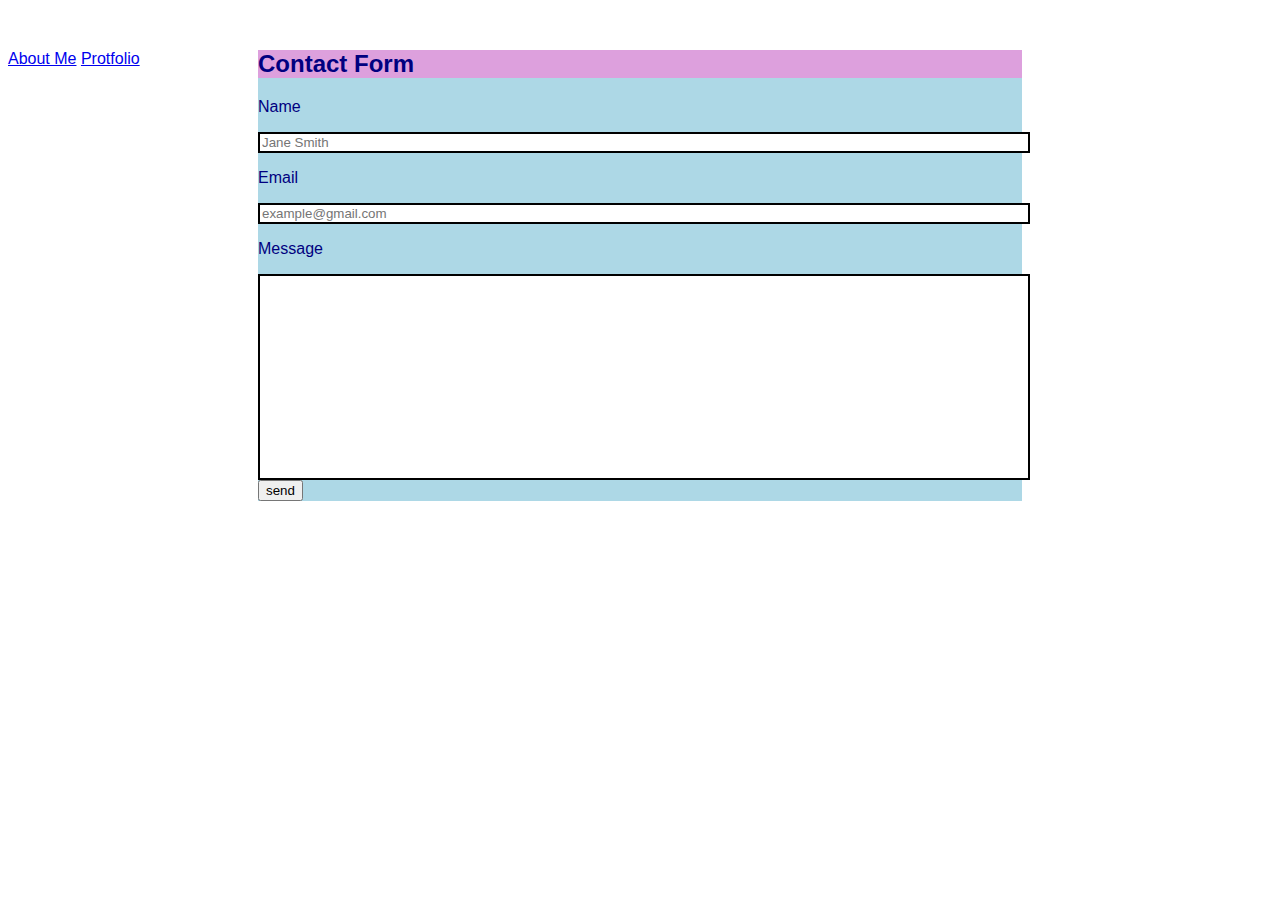
==== contact.html @ 24cd4fb2 "Initial commit" ====
<!DOCTYPE HTML>
<html>
<head>
<title>fill me out!</title>
<link rel="stylesheet" type="text/css" href="input.css">
</head>
<body>
        <header class="returnhome"> <a href="index.html">About Me</a>
            <a href="protfolio.html">Protfolio</a>
        </header>
      
            <div>
        <h2>Contact Form</h2>
   
        
        <form>
                <p class="contactName">Name</p>
            <input class="nameInput" type="text" placeholder="Jane Smith">
            </form>
            <form>
            <p class="contactEmail">Email</p>
            <input class="emailInput" type="text" placeholder="example@gmail.com">
            </form>
            <form>
            <p class="contactMessage">Message</p>
            <input class="messageInput" type="text"> 
    
    </form>
<button>send</button>

</div>


</body>
</html>
---- input.css ----
body {
	background-color: white;
font-family: Arial, Helvetica, sans-serif;
color:navy;
}

h2 {
    background-color: plum;
}

div {
    margin: 50px 250px 50px 250px;
    background-color: lightblue
    
}

.messageInput {
    border: 2px solid black;
    width: 100%;
    height: 200px;
   
} 

.emailInput {
    border: 2px solid black;
    width: 100%;  
}

.nameInput {
    border: 2px solid black;
    width: 100%;  
}

.returnhome {
    height: 100%;
    float: left;
}
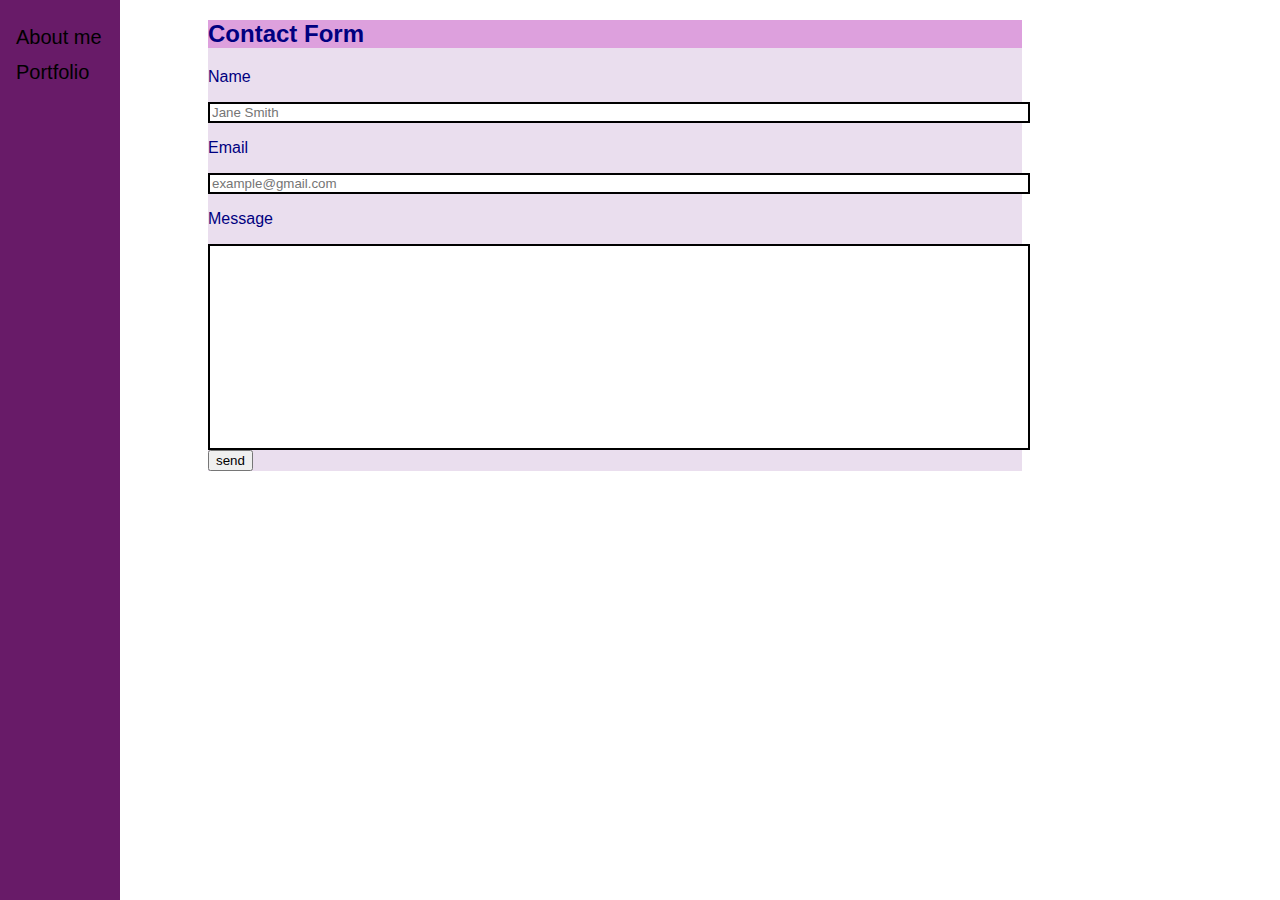
==== commit b2dde17b: "Initial commit" ====
--- a/contact.html
+++ b/contact.html
@@ -5,11 +5,17 @@
 <link rel="stylesheet" type="text/css" href="input.css">
 </head>
 <body>
-        <header class="returnhome"> <a href="index.html">About Me</a>
+        <!-- <header class="returnhome"> <a href="index.html">About Me</a>
             <a href="protfolio.html">Protfolio</a>
-        </header>
-      
-            <div>
+        </header> -->
+        <div class="sidenav">
+                <a href="index.html">About me</a>
+                <a href="portfolio.html">Portfolio</a>
+               
+                  </div>
+                  <div class="mainbody">      
+            
+<div class="newcolor">
         <h2>Contact Form</h2>
    
         
@@ -27,7 +33,7 @@
     
     </form>
 <button>send</button>
-
+</div>
 </div>
 
 
--- a/input.css
+++ b/input.css
@@ -8,11 +8,11 @@
     background-color: plum;
 }
 
-div {
+/* div {
     margin: 50px 250px 50px 250px;
     background-color: lightblue
     
-}
+} */
 
 .messageInput {
     border: 2px solid black;
@@ -34,4 +34,41 @@
 .returnhome {
     height: 100%;
     float: left;
+}
+
+
+.sidenav {
+	height: 100%; 
+    width: 120px; 
+    position: fixed; 
+    z-index: 1; 
+    top: 0; 
+    left: 0;
+    background-color: rgb(104, 27, 104); 
+    overflow-x: hidden; 
+	padding-top: 20px;
+	float: left;
+}
+
+.sidenav a {
+    padding: 6px 8px 6px 16px;
+    text-decoration: none;
+    font-size: 20px;
+    color: black;
+    display: block;
+}
+
+.sidenav a:hover {
+    color: #f1f1f1;
+}
+
+.mainbody {
+	margin: 10px 250px 20px 200px;
+
+    float: center;
+    background-color: white;
+}
+
+.newcolor{
+    background-color: rgb(234, 222, 238);
 }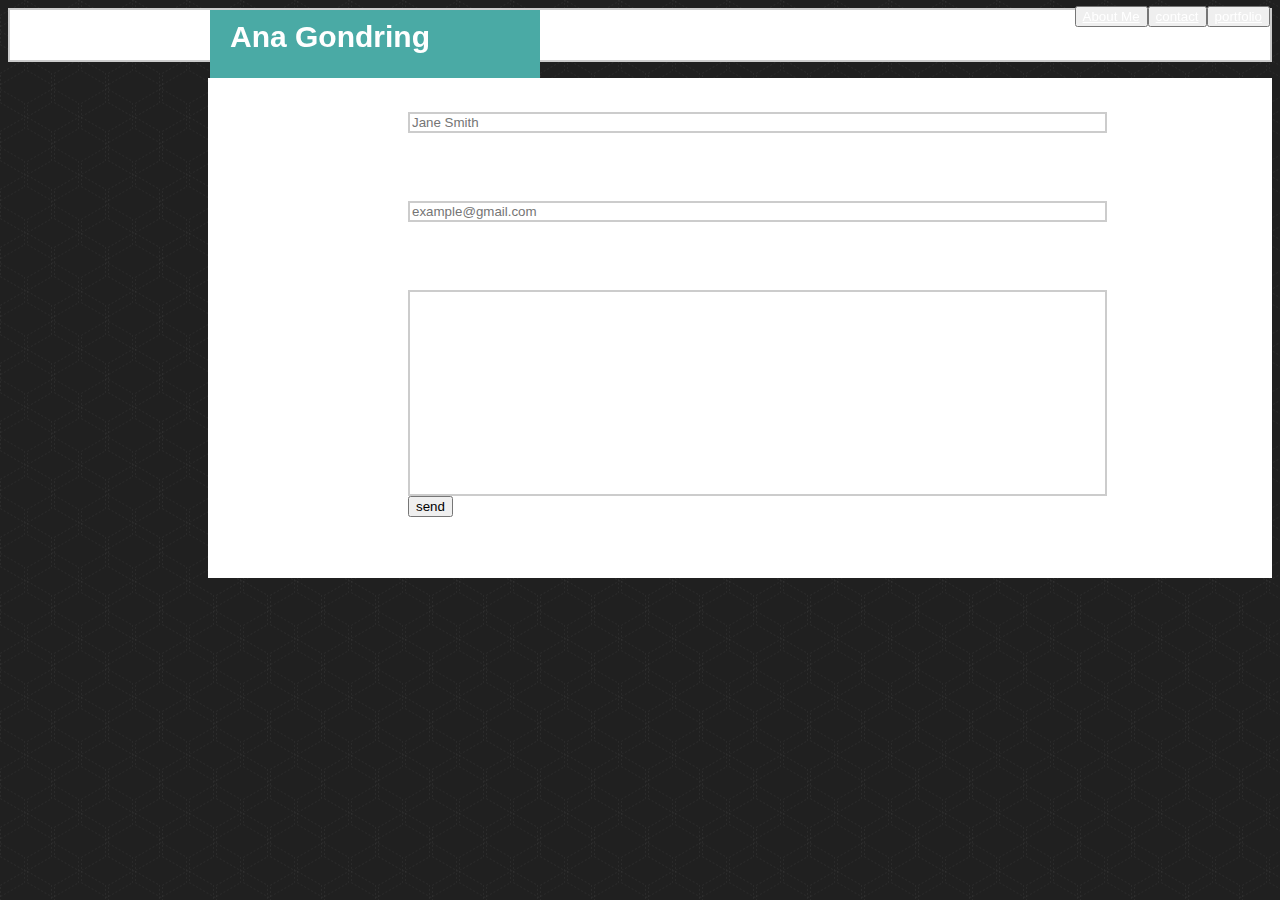
==== commit e29b1334: "Add files via upload" ====
--- a/contact.html
+++ b/contact.html
@@ -1,41 +1,40 @@
-<!DOCTYPE HTML>
-<html>
-<head>
-<title>fill me out!</title>
-<link rel="stylesheet" type="text/css" href="input.css">
-</head>
-<body>
-        <!-- <header class="returnhome"> <a href="index.html">About Me</a>
-            <a href="protfolio.html">Protfolio</a>
-        </header> -->
-        <div class="sidenav">
-                <a href="index.html">About me</a>
-                <a href="portfolio.html">Portfolio</a>
-               
-                  </div>
-                  <div class="mainbody">      
-            
-<div class="newcolor">
-        <h2>Contact Form</h2>
-   
-        
-        <form>
-                <p class="contactName">Name</p>
-            <input class="nameInput" type="text" placeholder="Jane Smith">
-            </form>
-            <form>
-            <p class="contactEmail">Email</p>
-            <input class="emailInput" type="text" placeholder="example@gmail.com">
-            </form>
-            <form>
-            <p class="contactMessage">Message</p>
-            <input class="messageInput" type="text"> 
-    
-    </form>
-<button>send</button>
-</div>
-</div>
-
-
-</body>
+<!DOCTYPE HTML>
+<html>
+<head>
+    <title>Anna Gondring</title>
+    <link rel="stylesheet" type="text/css" href="style.css">
+    <link rel="stylesheet" href="https://stackpath.bootstrapcdn.com/bootstrap/4.1.3/css/bootstrap.min.css" integrity="sha384-MCw98/SFnGE8fJT3GXwEOngsV7Zt27NXFoaoApmYm81iuXoPkFOJwJ8ERdknLPMO" crossorigin="anonymous">
+</head>
+<body>
+        <div class="top">
+                <div class="name">    
+                <h1 >Ana Gondring</h1>
+            </div>
+                    <nav> <button type="button" class="btn btn-outline-info"><a href="index.html">About Me</a></button><button type="button" class="btn btn-outline-info"><a href="contact.html">contact</a></button><button type="button" class="btn btn-outline-info"><a href="portfolio.html">portfolio</a></button></nav>
+               
+                </div>  
+
+   <div class="mainbodycontact">
+       <div class="form">
+        <form>
+                <p class="contactName">Name</p>
+            <input class="nameInput" type="text" placeholder="Jane Smith">
+            </form>
+            <br>
+            <form>
+            <p class="contactEmail">Email</p>
+            <input class="emailInput" type="text" placeholder="example@gmail.com">
+            </form>
+            <br>
+            <form>
+            <p class="contactMessage">Message</p>
+            <input class="messageInput" type="text"> 
+    
+    </form>
+<button id="send" type="button" class="btn btn-outline-info">send</button>
+   </div>
+</div>
+
+
+</body>
 </html>--- a/style.css
+++ b/style.css
@@ -0,0 +1,190 @@
+.top {
+    background-color: #ffffff;
+    height: 50px;
+border: solid 2px #cccccc;
+}
+h1 {
+    position: fixed;
+top: 0;
+left: 5;
+z-index: 999;
+}
+.name {
+    background-color: #4aaaa5;
+    height: 40px;
+    width: 300px; 
+    padding: 16px 10px 30px 20px;
+    margin-left: 200px;
+    font-size: 15px;
+  
+}
+
+body {
+    background-image: url("use_your_illusion.png");
+font-family: Arial, Helvetica, sans-serif;
+color: white;
+}
+
+.Myphoto {
+    padding: 7px 20px;
+    clear:both; 
+        height: 200px;
+        float: left;
+       width: 150px;
+        
+       
+}
+
+.mainbodycontact{
+    border: #cccccc;
+    height: 500px;
+    
+margin-left: 200px;
+background-color: white;
+
+} 
+
+.messageInput {
+border: solid 2px #cccccc;
+
+    width: 80%;
+    float:center;
+    height: 200px;
+   
+} 
+
+.emailInput {
+border: solid 2px #cccccc;
+width: 80%;
+float:center;
+}
+
+.nameInput {
+border: solid 2px #cccccc;
+width: 80%;
+float:center;
+}
+
+
+.mainbody {
+    border: #cccccc;
+    height: 500px;
+    width: 950px;
+margin-left: 300px;
+background-color: white;
+padding: 20px 20px 20px 20px;
+
+
+}
+
+nav{
+    float: right;
+padding: 6px 10px 20px 30px;
+position: fixed;
+top: 0;
+right: 0;
+
+color: teal;
+}
+
+.form {
+    margin-left: 200px;
+}
+
+nav a{
+color: white;    
+}
+
+nav a:hover{
+    color:black;    
+    }
+#send a{
+    color: white;    
+}
+
+#send a:hover{
+    color:black;    
+    }
+
+.cat1 {
+    padding: 16px 16px;
+    clear:both; 
+        height: 200px;
+        float: left;
+       width: 300px;
+       background-color: white;
+       border: solid 2px #cccccc;
+       margin-top: 65px;
+    }
+
+    .cat2 {
+        padding: 16px 16px;
+        clear:both; 
+            height: 200px;
+            float: right;
+           width: 300px;
+           background-color: white;
+           border: solid 2px #cccccc;
+           margin: -196px 20px 20px 20px;
+        }
+
+        .cat3 {
+            padding: 16px 16px;
+            clear:both; 
+                height: 200px;
+                float: left;
+               width: 300px;
+               background-color: white;
+               border: solid 2px #cccccc;
+               margin: 20px 20px 20px -1px;
+            }
+            
+
+            .cat4 {
+                padding: 16px 16px;
+                clear:both; 
+                    height: 200px;
+                    float: right;
+                   width: 300px;
+                   background-color: white;
+                   border: solid 2px #cccccc;
+                   margin: -225px 20px 20px -1px;
+                }
+        
+            
+                .cat5 {
+                    padding: 7px 20px;
+                    clear:both; 
+                        height: 200px;
+                        float: left;
+                       width: 300px;
+                       background-color: white;
+                       border: solid 2px #cccccc;
+                       margin: 20px 20px 20px -1px;
+                    }
+                
+
+
+.Imadethis {
+   
+    margin-left: 300px;
+    margin-right: 300px;
+}
+
+hr {
+    display: block;
+    margin-top: 0.5em;
+    margin-bottom: 0.5em;
+    margin-left: auto;
+    margin-right: auto;
+    border-style: inset;
+    border-width: 1px;
+    color: teal;
+}
+
+/* .footer {
+    background-color: teal;
+    height: 50px;
+border: solid 2px #cccccc;
+} */
+/* Teal color (used for headings and backgrounds): #4aaaa5 */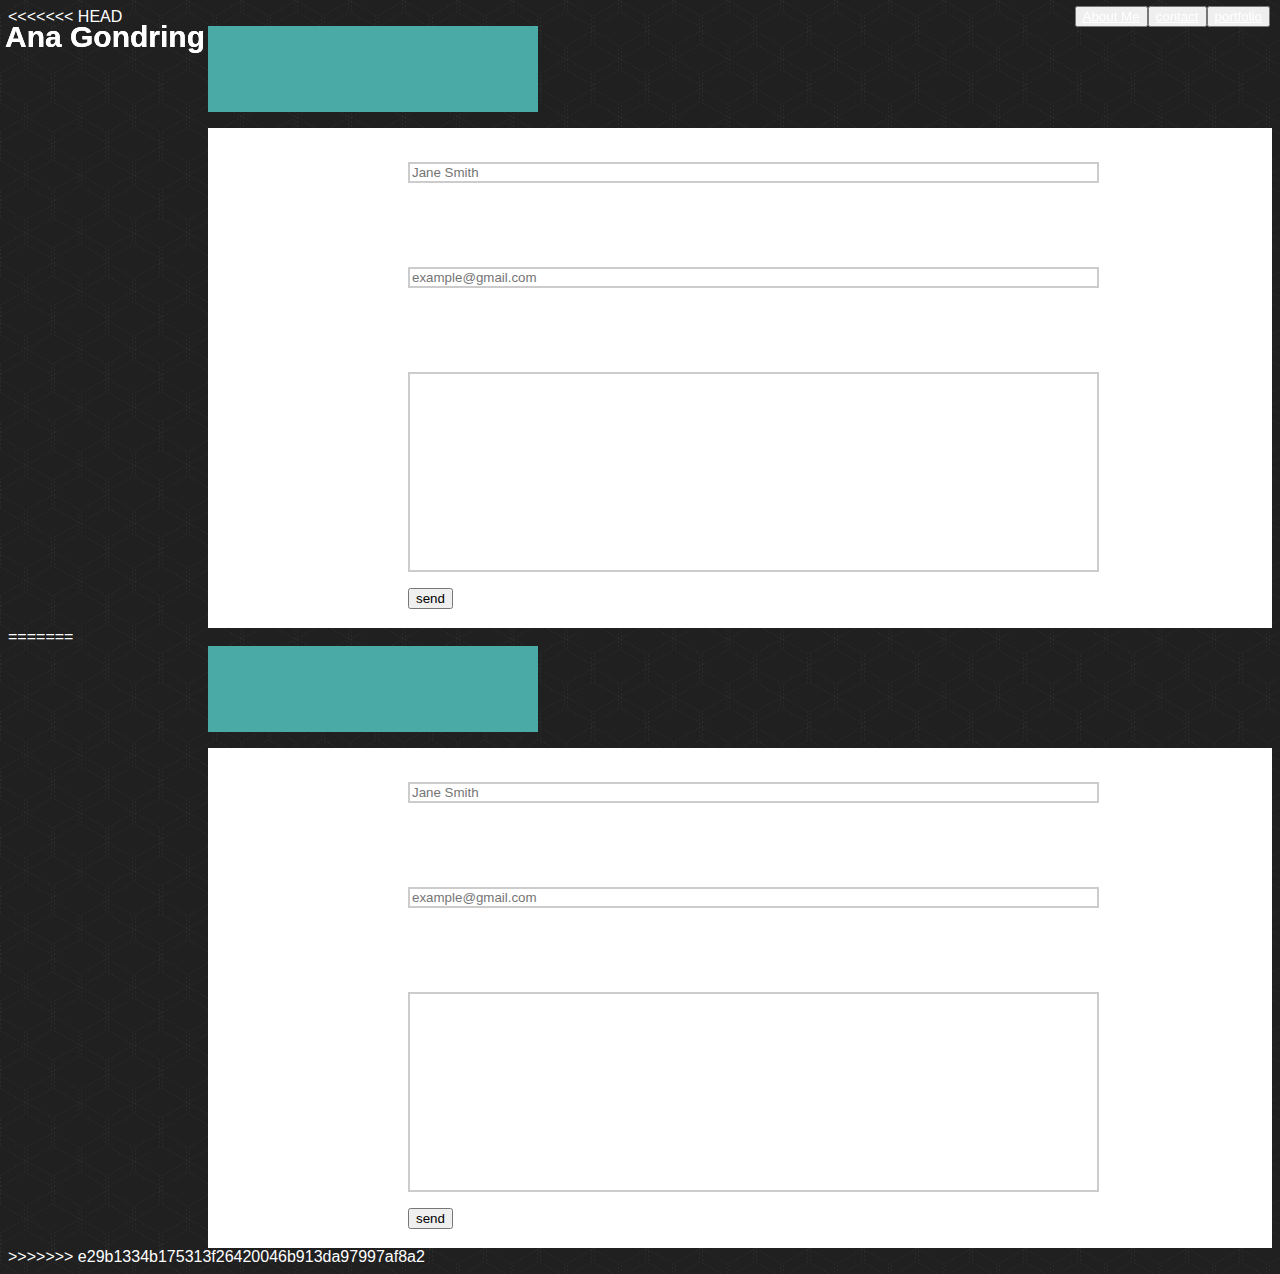
==== commit b6cf5ed7: "Initial commit" ====
--- a/contact.html
+++ b/contact.html
@@ -1,40 +1,82 @@
-<!DOCTYPE HTML>
-<html>
-<head>
-    <title>Anna Gondring</title>
-    <link rel="stylesheet" type="text/css" href="style.css">
-    <link rel="stylesheet" href="https://stackpath.bootstrapcdn.com/bootstrap/4.1.3/css/bootstrap.min.css" integrity="sha384-MCw98/SFnGE8fJT3GXwEOngsV7Zt27NXFoaoApmYm81iuXoPkFOJwJ8ERdknLPMO" crossorigin="anonymous">
-</head>
-<body>
-        <div class="top">
-                <div class="name">    
-                <h1 >Ana Gondring</h1>
-            </div>
-                    <nav> <button type="button" class="btn btn-outline-info"><a href="index.html">About Me</a></button><button type="button" class="btn btn-outline-info"><a href="contact.html">contact</a></button><button type="button" class="btn btn-outline-info"><a href="portfolio.html">portfolio</a></button></nav>
-               
-                </div>  
-
-   <div class="mainbodycontact">
-       <div class="form">
-        <form>
-                <p class="contactName">Name</p>
-            <input class="nameInput" type="text" placeholder="Jane Smith">
-            </form>
-            <br>
-            <form>
-            <p class="contactEmail">Email</p>
-            <input class="emailInput" type="text" placeholder="example@gmail.com">
-            </form>
-            <br>
-            <form>
-            <p class="contactMessage">Message</p>
-            <input class="messageInput" type="text"> 
-    
-    </form>
-<button id="send" type="button" class="btn btn-outline-info">send</button>
-   </div>
-</div>
-
-
-</body>
+<<<<<<< HEAD
+<!DOCTYPE HTML>
+<html>
+<head>
+    <title>Anna Gondring</title>
+    <link rel="stylesheet" type="text/css" href="style.css">
+    <link rel="stylesheet" href="https://stackpath.bootstrapcdn.com/bootstrap/4.1.3/css/bootstrap.min.css" integrity="sha384-MCw98/SFnGE8fJT3GXwEOngsV7Zt27NXFoaoApmYm81iuXoPkFOJwJ8ERdknLPMO" crossorigin="anonymous">
+</head>
+<body>
+        <div class="top">
+                <div class="name">    
+                <h1 >Ana Gondring</h1>
+            </div>
+                    <nav> <button type="button" class="btn btn-outline-info"><a href="index.html">About Me</a></button><button type="button" class="btn btn-outline-info"><a href="contact.html">contact</a></button><button type="button" class="btn btn-outline-info"><a href="portfolio.html">portfolio</a></button></nav>
+               
+                </div>  
+
+   <div class="mainbodycontact">
+       <div class="form">
+        <form>
+                <p class="contactName">Name</p>
+            <input class="nameInput" type="text" placeholder="Jane Smith">
+            </form>
+            <br>
+            <form>
+            <p class="contactEmail">Email</p>
+            <input class="emailInput" type="text" placeholder="example@gmail.com">
+            </form>
+            <br>
+            <form>
+            <p class="contactMessage">Message</p>
+            <input class="messageInput" type="text"> 
+    
+    </form>
+<button id="send" type="button" class="btn btn-outline-info">send</button>
+   </div>
+</div>
+
+
+</body>
+=======
+<!DOCTYPE HTML>
+<html>
+<head>
+    <title>Anna Gondring</title>
+    <link rel="stylesheet" type="text/css" href="style.css">
+    <link rel="stylesheet" href="https://stackpath.bootstrapcdn.com/bootstrap/4.1.3/css/bootstrap.min.css" integrity="sha384-MCw98/SFnGE8fJT3GXwEOngsV7Zt27NXFoaoApmYm81iuXoPkFOJwJ8ERdknLPMO" crossorigin="anonymous">
+</head>
+<body>
+        <div class="top">
+                <div class="name">    
+                <h1 >Ana Gondring</h1>
+            </div>
+                    <nav> <button type="button" class="btn btn-outline-info"><a href="index.html">About Me</a></button><button type="button" class="btn btn-outline-info"><a href="contact.html">contact</a></button><button type="button" class="btn btn-outline-info"><a href="portfolio.html">portfolio</a></button></nav>
+               
+                </div>  
+
+   <div class="mainbodycontact">
+       <div class="form">
+        <form>
+                <p class="contactName">Name</p>
+            <input class="nameInput" type="text" placeholder="Jane Smith">
+            </form>
+            <br>
+            <form>
+            <p class="contactEmail">Email</p>
+            <input class="emailInput" type="text" placeholder="example@gmail.com">
+            </form>
+            <br>
+            <form>
+            <p class="contactMessage">Message</p>
+            <input class="messageInput" type="text"> 
+    
+    </form>
+<button id="send" type="button" class="btn btn-outline-info">send</button>
+   </div>
+</div>
+
+
+</body>
+>>>>>>> e29b1334b175313f26420046b913da97997af8a2
 </html>--- a/style.css
+++ b/style.css
@@ -1,190 +1,382 @@
-.top {
-    background-color: #ffffff;
-    height: 50px;
-border: solid 2px #cccccc;
-}
-h1 {
-    position: fixed;
-top: 0;
-left: 5;
-z-index: 999;
-}
-.name {
-    background-color: #4aaaa5;
-    height: 40px;
-    width: 300px; 
-    padding: 16px 10px 30px 20px;
-    margin-left: 200px;
-    font-size: 15px;
-  
-}
-
-body {
-    background-image: url("use_your_illusion.png");
-font-family: Arial, Helvetica, sans-serif;
-color: white;
-}
-
-.Myphoto {
-    padding: 7px 20px;
-    clear:both; 
-        height: 200px;
-        float: left;
-       width: 150px;
-        
-       
-}
-
-.mainbodycontact{
-    border: #cccccc;
-    height: 500px;
-    
-margin-left: 200px;
-background-color: white;
-
-} 
-
-.messageInput {
-border: solid 2px #cccccc;
-
-    width: 80%;
-    float:center;
-    height: 200px;
-   
-} 
-
-.emailInput {
-border: solid 2px #cccccc;
-width: 80%;
-float:center;
-}
-
-.nameInput {
-border: solid 2px #cccccc;
-width: 80%;
-float:center;
-}
-
-
-.mainbody {
-    border: #cccccc;
-    height: 500px;
-    width: 950px;
-margin-left: 300px;
-background-color: white;
-padding: 20px 20px 20px 20px;
-
-
-}
-
-nav{
-    float: right;
-padding: 6px 10px 20px 30px;
-position: fixed;
-top: 0;
-right: 0;
-
-color: teal;
-}
-
-.form {
-    margin-left: 200px;
-}
-
-nav a{
-color: white;    
-}
-
-nav a:hover{
-    color:black;    
-    }
-#send a{
-    color: white;    
-}
-
-#send a:hover{
-    color:black;    
-    }
-
-.cat1 {
-    padding: 16px 16px;
-    clear:both; 
-        height: 200px;
-        float: left;
-       width: 300px;
-       background-color: white;
-       border: solid 2px #cccccc;
-       margin-top: 65px;
-    }
-
-    .cat2 {
-        padding: 16px 16px;
-        clear:both; 
-            height: 200px;
-            float: right;
-           width: 300px;
-           background-color: white;
-           border: solid 2px #cccccc;
-           margin: -196px 20px 20px 20px;
-        }
-
-        .cat3 {
-            padding: 16px 16px;
-            clear:both; 
-                height: 200px;
-                float: left;
-               width: 300px;
-               background-color: white;
-               border: solid 2px #cccccc;
-               margin: 20px 20px 20px -1px;
-            }
-            
-
-            .cat4 {
-                padding: 16px 16px;
-                clear:both; 
-                    height: 200px;
-                    float: right;
-                   width: 300px;
-                   background-color: white;
-                   border: solid 2px #cccccc;
-                   margin: -225px 20px 20px -1px;
-                }
-        
-            
-                .cat5 {
-                    padding: 7px 20px;
-                    clear:both; 
-                        height: 200px;
-                        float: left;
-                       width: 300px;
-                       background-color: white;
-                       border: solid 2px #cccccc;
-                       margin: 20px 20px 20px -1px;
-                    }
-                
-
-
-.Imadethis {
-   
-    margin-left: 300px;
-    margin-right: 300px;
-}
-
-hr {
-    display: block;
-    margin-top: 0.5em;
-    margin-bottom: 0.5em;
-    margin-left: auto;
-    margin-right: auto;
-    border-style: inset;
-    border-width: 1px;
-    color: teal;
-}
-
-/* .footer {
-    background-color: teal;
-    height: 50px;
-border: solid 2px #cccccc;
-} */
+<<<<<<< HEAD
+.top {
+    background-color: #ffffff;
+    height: 50px;
+border: solid 2px #cccccc;
+}
+h1 {
+    position: fixed;
+top: 0;
+left: 5;
+z-index: 999;
+}
+.name {
+    background-color: #4aaaa5;
+    height: 40px;
+    width: 300px; 
+    padding: 16px 10px 30px 20px;
+    margin-left: 200px;
+    font-size: 15px;
+  
+}
+
+body {
+    background-image: url("use_your_illusion.png");
+font-family: Arial, Helvetica, sans-serif;
+color: white;
+}
+
+.Myphoto {
+    padding: 7px 20px;
+    clear:both; 
+        height: 200px;
+        float: left;
+       width: 150px;
+        
+       
+}
+
+.mainbodycontact{
+    border: #cccccc;
+    height: 500px;
+    
+margin-left: 200px;
+background-color: white;
+
+} 
+
+.messageInput {
+border: solid 2px #cccccc;
+
+    width: 80%;
+    float:center;
+    height: 200px;
+   
+} 
+
+.emailInput {
+border: solid 2px #cccccc;
+width: 80%;
+float:center;
+}
+
+.nameInput {
+border: solid 2px #cccccc;
+width: 80%;
+float:center;
+}
+
+
+.mainbody {
+    border: #cccccc;
+    height: 500px;
+    width: 950px;
+margin-left: 300px;
+background-color: white;
+padding: 20px 20px 20px 20px;
+
+
+}
+
+nav{
+    float: right;
+padding: 6px 10px 20px 30px;
+position: fixed;
+top: 0;
+right: 0;
+
+color: teal;
+}
+
+.form {
+    margin-left: 200px;
+}
+
+nav a{
+color: white;    
+}
+
+nav a:hover{
+    color:black;    
+    }
+#send a{
+    color: white;    
+}
+
+#send a:hover{
+    color:black;    
+    }
+
+.cat1 {
+    padding: 16px 16px;
+    clear:both; 
+        height: 200px;
+        float: left;
+       width: 300px;
+       background-color: white;
+       border: solid 2px #cccccc;
+       margin-top: 65px;
+    }
+
+    .cat2 {
+        padding: 16px 16px;
+        clear:both; 
+            height: 200px;
+            float: right;
+           width: 300px;
+           background-color: white;
+           border: solid 2px #cccccc;
+           margin: -196px 20px 20px 20px;
+        }
+
+        .cat3 {
+            padding: 16px 16px;
+            clear:both; 
+                height: 200px;
+                float: left;
+               width: 300px;
+               background-color: white;
+               border: solid 2px #cccccc;
+               margin: 20px 20px 20px -1px;
+            }
+            
+
+            .cat4 {
+                padding: 16px 16px;
+                clear:both; 
+                    height: 200px;
+                    float: right;
+                   width: 300px;
+                   background-color: white;
+                   border: solid 2px #cccccc;
+                   margin: -225px 20px 20px -1px;
+                }
+        
+            
+                .cat5 {
+                    padding: 7px 20px;
+                    clear:both; 
+                        height: 200px;
+                        float: left;
+                       width: 300px;
+                       background-color: white;
+                       border: solid 2px #cccccc;
+                       margin: 20px 20px 20px -1px;
+                    }
+                
+
+
+.Imadethis {
+   
+    margin-left: 300px;
+    margin-right: 300px;
+}
+
+hr {
+    display: block;
+    margin-top: 0.5em;
+    margin-bottom: 0.5em;
+    margin-left: auto;
+    margin-right: auto;
+    border-style: inset;
+    border-width: 1px;
+    color: teal;
+}
+
+/* .footer {
+    background-color: teal;
+    height: 50px;
+border: solid 2px #cccccc;
+} */
+=======
+.top {
+    background-color: #ffffff;
+    height: 50px;
+border: solid 2px #cccccc;
+}
+h1 {
+    position: fixed;
+top: 0;
+left: 5;
+z-index: 999;
+}
+.name {
+    background-color: #4aaaa5;
+    height: 40px;
+    width: 300px; 
+    padding: 16px 10px 30px 20px;
+    margin-left: 200px;
+    font-size: 15px;
+  
+}
+
+body {
+    background-image: url("use_your_illusion.png");
+font-family: Arial, Helvetica, sans-serif;
+color: white;
+}
+
+.Myphoto {
+    padding: 7px 20px;
+    clear:both; 
+        height: 200px;
+        float: left;
+       width: 150px;
+        
+       
+}
+
+.mainbodycontact{
+    border: #cccccc;
+    height: 500px;
+    
+margin-left: 200px;
+background-color: white;
+
+} 
+
+.messageInput {
+border: solid 2px #cccccc;
+
+    width: 80%;
+    float:center;
+    height: 200px;
+   
+} 
+
+.emailInput {
+border: solid 2px #cccccc;
+width: 80%;
+float:center;
+}
+
+.nameInput {
+border: solid 2px #cccccc;
+width: 80%;
+float:center;
+}
+
+
+.mainbody {
+    border: #cccccc;
+    height: 500px;
+    width: 950px;
+margin-left: 300px;
+background-color: white;
+padding: 20px 20px 20px 20px;
+
+
+}
+
+nav{
+    float: right;
+padding: 6px 10px 20px 30px;
+position: fixed;
+top: 0;
+right: 0;
+
+color: teal;
+}
+
+.form {
+    margin-left: 200px;
+}
+
+nav a{
+color: white;    
+}
+
+nav a:hover{
+    color:black;    
+    }
+#send a{
+    color: white;    
+}
+
+#send a:hover{
+    color:black;    
+    }
+
+.cat1 {
+    padding: 16px 16px;
+    clear:both; 
+        height: 200px;
+        float: left;
+       width: 300px;
+       background-color: white;
+       border: solid 2px #cccccc;
+       margin-top: 65px;
+    }
+
+    .cat2 {
+        padding: 16px 16px;
+        clear:both; 
+            height: 200px;
+            float: right;
+           width: 300px;
+           background-color: white;
+           border: solid 2px #cccccc;
+           margin: -196px 20px 20px 20px;
+        }
+
+        .cat3 {
+            padding: 16px 16px;
+            clear:both; 
+                height: 200px;
+                float: left;
+               width: 300px;
+               background-color: white;
+               border: solid 2px #cccccc;
+               margin: 20px 20px 20px -1px;
+            }
+            
+
+            .cat4 {
+                padding: 16px 16px;
+                clear:both; 
+                    height: 200px;
+                    float: right;
+                   width: 300px;
+                   background-color: white;
+                   border: solid 2px #cccccc;
+                   margin: -225px 20px 20px -1px;
+                }
+        
+            
+                .cat5 {
+                    padding: 7px 20px;
+                    clear:both; 
+                        height: 200px;
+                        float: left;
+                       width: 300px;
+                       background-color: white;
+                       border: solid 2px #cccccc;
+                       margin: 20px 20px 20px -1px;
+                    }
+                
+
+
+.Imadethis {
+   
+    margin-left: 300px;
+    margin-right: 300px;
+}
+
+hr {
+    display: block;
+    margin-top: 0.5em;
+    margin-bottom: 0.5em;
+    margin-left: auto;
+    margin-right: auto;
+    border-style: inset;
+    border-width: 1px;
+    color: teal;
+}
+
+/* .footer {
+    background-color: teal;
+    height: 50px;
+border: solid 2px #cccccc;
+} */
+>>>>>>> e29b1334b175313f26420046b913da97997af8a2
 /* Teal color (used for headings and backgrounds): #4aaaa5 */--- a/style.css
+++ b/style.css
@@ -1,190 +1,382 @@
-.top {
-    background-color: #ffffff;
-    height: 50px;
-border: solid 2px #cccccc;
-}
-h1 {
-    position: fixed;
-top: 0;
-left: 5;
-z-index: 999;
-}
-.name {
-    background-color: #4aaaa5;
-    height: 40px;
-    width: 300px; 
-    padding: 16px 10px 30px 20px;
-    margin-left: 200px;
-    font-size: 15px;
-  
-}
-
-body {
-    background-image: url("use_your_illusion.png");
-font-family: Arial, Helvetica, sans-serif;
-color: white;
-}
-
-.Myphoto {
-    padding: 7px 20px;
-    clear:both; 
-        height: 200px;
-        float: left;
-       width: 150px;
-        
-       
-}
-
-.mainbodycontact{
-    border: #cccccc;
-    height: 500px;
-    
-margin-left: 200px;
-background-color: white;
-
-} 
-
-.messageInput {
-border: solid 2px #cccccc;
-
-    width: 80%;
-    float:center;
-    height: 200px;
-   
-} 
-
-.emailInput {
-border: solid 2px #cccccc;
-width: 80%;
-float:center;
-}
-
-.nameInput {
-border: solid 2px #cccccc;
-width: 80%;
-float:center;
-}
-
-
-.mainbody {
-    border: #cccccc;
-    height: 500px;
-    width: 950px;
-margin-left: 300px;
-background-color: white;
-padding: 20px 20px 20px 20px;
-
-
-}
-
-nav{
-    float: right;
-padding: 6px 10px 20px 30px;
-position: fixed;
-top: 0;
-right: 0;
-
-color: teal;
-}
-
-.form {
-    margin-left: 200px;
-}
-
-nav a{
-color: white;    
-}
-
-nav a:hover{
-    color:black;    
-    }
-#send a{
-    color: white;    
-}
-
-#send a:hover{
-    color:black;    
-    }
-
-.cat1 {
-    padding: 16px 16px;
-    clear:both; 
-        height: 200px;
-        float: left;
-       width: 300px;
-       background-color: white;
-       border: solid 2px #cccccc;
-       margin-top: 65px;
-    }
-
-    .cat2 {
-        padding: 16px 16px;
-        clear:both; 
-            height: 200px;
-            float: right;
-           width: 300px;
-           background-color: white;
-           border: solid 2px #cccccc;
-           margin: -196px 20px 20px 20px;
-        }
-
-        .cat3 {
-            padding: 16px 16px;
-            clear:both; 
-                height: 200px;
-                float: left;
-               width: 300px;
-               background-color: white;
-               border: solid 2px #cccccc;
-               margin: 20px 20px 20px -1px;
-            }
-            
-
-            .cat4 {
-                padding: 16px 16px;
-                clear:both; 
-                    height: 200px;
-                    float: right;
-                   width: 300px;
-                   background-color: white;
-                   border: solid 2px #cccccc;
-                   margin: -225px 20px 20px -1px;
-                }
-        
-            
-                .cat5 {
-                    padding: 7px 20px;
-                    clear:both; 
-                        height: 200px;
-                        float: left;
-                       width: 300px;
-                       background-color: white;
-                       border: solid 2px #cccccc;
-                       margin: 20px 20px 20px -1px;
-                    }
-                
-
-
-.Imadethis {
-   
-    margin-left: 300px;
-    margin-right: 300px;
-}
-
-hr {
-    display: block;
-    margin-top: 0.5em;
-    margin-bottom: 0.5em;
-    margin-left: auto;
-    margin-right: auto;
-    border-style: inset;
-    border-width: 1px;
-    color: teal;
-}
-
-/* .footer {
-    background-color: teal;
-    height: 50px;
-border: solid 2px #cccccc;
-} */
+<<<<<<< HEAD
+.top {
+    background-color: #ffffff;
+    height: 50px;
+border: solid 2px #cccccc;
+}
+h1 {
+    position: fixed;
+top: 0;
+left: 5;
+z-index: 999;
+}
+.name {
+    background-color: #4aaaa5;
+    height: 40px;
+    width: 300px; 
+    padding: 16px 10px 30px 20px;
+    margin-left: 200px;
+    font-size: 15px;
+  
+}
+
+body {
+    background-image: url("use_your_illusion.png");
+font-family: Arial, Helvetica, sans-serif;
+color: white;
+}
+
+.Myphoto {
+    padding: 7px 20px;
+    clear:both; 
+        height: 200px;
+        float: left;
+       width: 150px;
+        
+       
+}
+
+.mainbodycontact{
+    border: #cccccc;
+    height: 500px;
+    
+margin-left: 200px;
+background-color: white;
+
+} 
+
+.messageInput {
+border: solid 2px #cccccc;
+
+    width: 80%;
+    float:center;
+    height: 200px;
+   
+} 
+
+.emailInput {
+border: solid 2px #cccccc;
+width: 80%;
+float:center;
+}
+
+.nameInput {
+border: solid 2px #cccccc;
+width: 80%;
+float:center;
+}
+
+
+.mainbody {
+    border: #cccccc;
+    height: 500px;
+    width: 950px;
+margin-left: 300px;
+background-color: white;
+padding: 20px 20px 20px 20px;
+
+
+}
+
+nav{
+    float: right;
+padding: 6px 10px 20px 30px;
+position: fixed;
+top: 0;
+right: 0;
+
+color: teal;
+}
+
+.form {
+    margin-left: 200px;
+}
+
+nav a{
+color: white;    
+}
+
+nav a:hover{
+    color:black;    
+    }
+#send a{
+    color: white;    
+}
+
+#send a:hover{
+    color:black;    
+    }
+
+.cat1 {
+    padding: 16px 16px;
+    clear:both; 
+        height: 200px;
+        float: left;
+       width: 300px;
+       background-color: white;
+       border: solid 2px #cccccc;
+       margin-top: 65px;
+    }
+
+    .cat2 {
+        padding: 16px 16px;
+        clear:both; 
+            height: 200px;
+            float: right;
+           width: 300px;
+           background-color: white;
+           border: solid 2px #cccccc;
+           margin: -196px 20px 20px 20px;
+        }
+
+        .cat3 {
+            padding: 16px 16px;
+            clear:both; 
+                height: 200px;
+                float: left;
+               width: 300px;
+               background-color: white;
+               border: solid 2px #cccccc;
+               margin: 20px 20px 20px -1px;
+            }
+            
+
+            .cat4 {
+                padding: 16px 16px;
+                clear:both; 
+                    height: 200px;
+                    float: right;
+                   width: 300px;
+                   background-color: white;
+                   border: solid 2px #cccccc;
+                   margin: -225px 20px 20px -1px;
+                }
+        
+            
+                .cat5 {
+                    padding: 7px 20px;
+                    clear:both; 
+                        height: 200px;
+                        float: left;
+                       width: 300px;
+                       background-color: white;
+                       border: solid 2px #cccccc;
+                       margin: 20px 20px 20px -1px;
+                    }
+                
+
+
+.Imadethis {
+   
+    margin-left: 300px;
+    margin-right: 300px;
+}
+
+hr {
+    display: block;
+    margin-top: 0.5em;
+    margin-bottom: 0.5em;
+    margin-left: auto;
+    margin-right: auto;
+    border-style: inset;
+    border-width: 1px;
+    color: teal;
+}
+
+/* .footer {
+    background-color: teal;
+    height: 50px;
+border: solid 2px #cccccc;
+} */
+=======
+.top {
+    background-color: #ffffff;
+    height: 50px;
+border: solid 2px #cccccc;
+}
+h1 {
+    position: fixed;
+top: 0;
+left: 5;
+z-index: 999;
+}
+.name {
+    background-color: #4aaaa5;
+    height: 40px;
+    width: 300px; 
+    padding: 16px 10px 30px 20px;
+    margin-left: 200px;
+    font-size: 15px;
+  
+}
+
+body {
+    background-image: url("use_your_illusion.png");
+font-family: Arial, Helvetica, sans-serif;
+color: white;
+}
+
+.Myphoto {
+    padding: 7px 20px;
+    clear:both; 
+        height: 200px;
+        float: left;
+       width: 150px;
+        
+       
+}
+
+.mainbodycontact{
+    border: #cccccc;
+    height: 500px;
+    
+margin-left: 200px;
+background-color: white;
+
+} 
+
+.messageInput {
+border: solid 2px #cccccc;
+
+    width: 80%;
+    float:center;
+    height: 200px;
+   
+} 
+
+.emailInput {
+border: solid 2px #cccccc;
+width: 80%;
+float:center;
+}
+
+.nameInput {
+border: solid 2px #cccccc;
+width: 80%;
+float:center;
+}
+
+
+.mainbody {
+    border: #cccccc;
+    height: 500px;
+    width: 950px;
+margin-left: 300px;
+background-color: white;
+padding: 20px 20px 20px 20px;
+
+
+}
+
+nav{
+    float: right;
+padding: 6px 10px 20px 30px;
+position: fixed;
+top: 0;
+right: 0;
+
+color: teal;
+}
+
+.form {
+    margin-left: 200px;
+}
+
+nav a{
+color: white;    
+}
+
+nav a:hover{
+    color:black;    
+    }
+#send a{
+    color: white;    
+}
+
+#send a:hover{
+    color:black;    
+    }
+
+.cat1 {
+    padding: 16px 16px;
+    clear:both; 
+        height: 200px;
+        float: left;
+       width: 300px;
+       background-color: white;
+       border: solid 2px #cccccc;
+       margin-top: 65px;
+    }
+
+    .cat2 {
+        padding: 16px 16px;
+        clear:both; 
+            height: 200px;
+            float: right;
+           width: 300px;
+           background-color: white;
+           border: solid 2px #cccccc;
+           margin: -196px 20px 20px 20px;
+        }
+
+        .cat3 {
+            padding: 16px 16px;
+            clear:both; 
+                height: 200px;
+                float: left;
+               width: 300px;
+               background-color: white;
+               border: solid 2px #cccccc;
+               margin: 20px 20px 20px -1px;
+            }
+            
+
+            .cat4 {
+                padding: 16px 16px;
+                clear:both; 
+                    height: 200px;
+                    float: right;
+                   width: 300px;
+                   background-color: white;
+                   border: solid 2px #cccccc;
+                   margin: -225px 20px 20px -1px;
+                }
+        
+            
+                .cat5 {
+                    padding: 7px 20px;
+                    clear:both; 
+                        height: 200px;
+                        float: left;
+                       width: 300px;
+                       background-color: white;
+                       border: solid 2px #cccccc;
+                       margin: 20px 20px 20px -1px;
+                    }
+                
+
+
+.Imadethis {
+   
+    margin-left: 300px;
+    margin-right: 300px;
+}
+
+hr {
+    display: block;
+    margin-top: 0.5em;
+    margin-bottom: 0.5em;
+    margin-left: auto;
+    margin-right: auto;
+    border-style: inset;
+    border-width: 1px;
+    color: teal;
+}
+
+/* .footer {
+    background-color: teal;
+    height: 50px;
+border: solid 2px #cccccc;
+} */
+>>>>>>> e29b1334b175313f26420046b913da97997af8a2
 /* Teal color (used for headings and backgrounds): #4aaaa5 */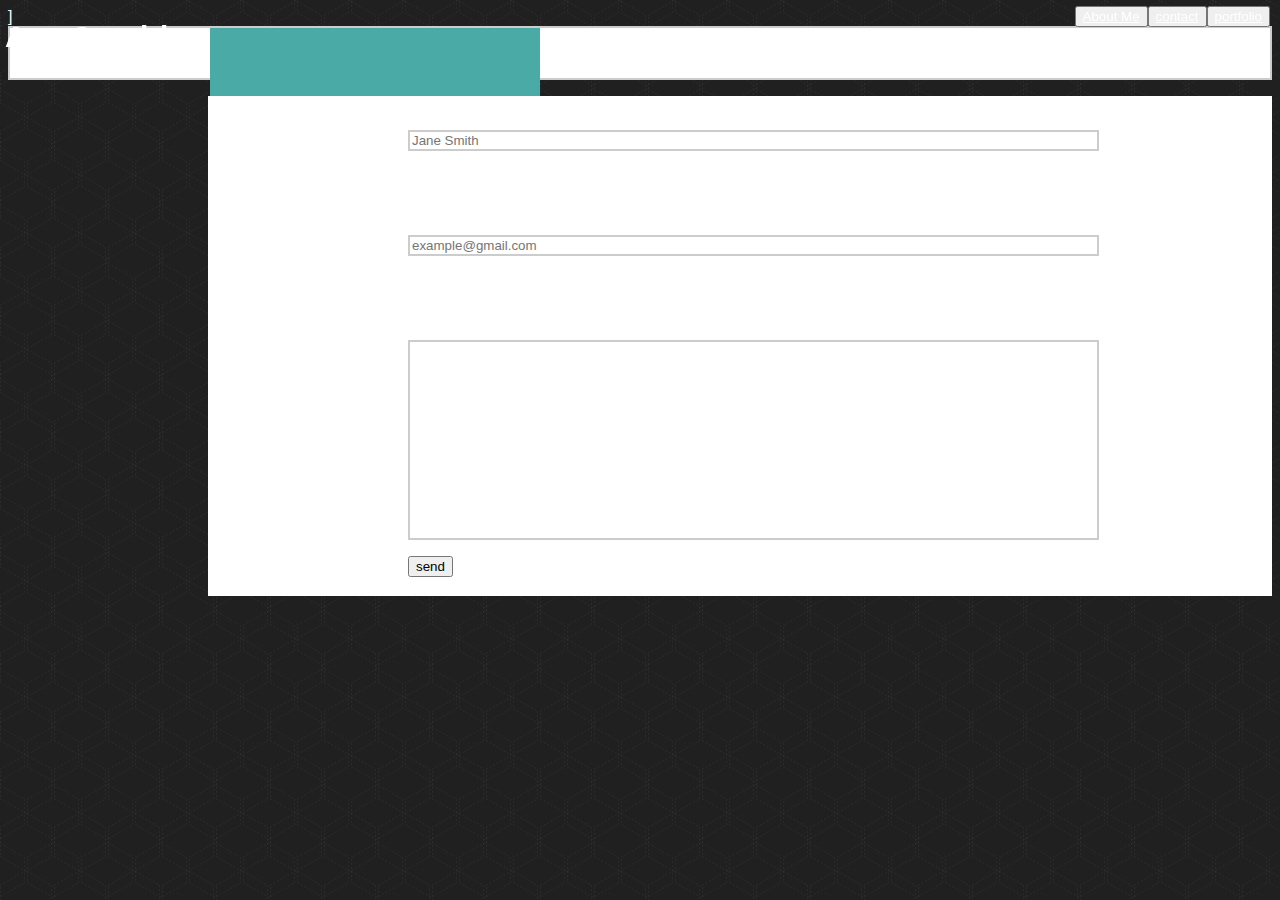
==== commit 7c83a4bd: "Initial commit" ====
--- a/contact.html
+++ b/contact.html
@@ -1,4 +1,4 @@
-<<<<<<< HEAD
+]
 <!DOCTYPE HTML>
 <html>
 <head>
@@ -38,45 +38,4 @@
 
 
 </body>
-=======
-<!DOCTYPE HTML>
-<html>
-<head>
-    <title>Anna Gondring</title>
-    <link rel="stylesheet" type="text/css" href="style.css">
-    <link rel="stylesheet" href="https://stackpath.bootstrapcdn.com/bootstrap/4.1.3/css/bootstrap.min.css" integrity="sha384-MCw98/SFnGE8fJT3GXwEOngsV7Zt27NXFoaoApmYm81iuXoPkFOJwJ8ERdknLPMO" crossorigin="anonymous">
-</head>
-<body>
-        <div class="top">
-                <div class="name">    
-                <h1 >Ana Gondring</h1>
-            </div>
-                    <nav> <button type="button" class="btn btn-outline-info"><a href="index.html">About Me</a></button><button type="button" class="btn btn-outline-info"><a href="contact.html">contact</a></button><button type="button" class="btn btn-outline-info"><a href="portfolio.html">portfolio</a></button></nav>
-               
-                </div>  
-
-   <div class="mainbodycontact">
-       <div class="form">
-        <form>
-                <p class="contactName">Name</p>
-            <input class="nameInput" type="text" placeholder="Jane Smith">
-            </form>
-            <br>
-            <form>
-            <p class="contactEmail">Email</p>
-            <input class="emailInput" type="text" placeholder="example@gmail.com">
-            </form>
-            <br>
-            <form>
-            <p class="contactMessage">Message</p>
-            <input class="messageInput" type="text"> 
-    
-    </form>
-<button id="send" type="button" class="btn btn-outline-info">send</button>
-   </div>
-</div>
-
-
-</body>
->>>>>>> e29b1334b175313f26420046b913da97997af8a2
 </html>--- a/style.css
+++ b/style.css
@@ -1,4 +1,4 @@
-<<<<<<< HEAD
+
 .top {
     background-color: #ffffff;
     height: 50px;
@@ -70,11 +70,11 @@
 .mainbody {
     border: #cccccc;
     height: 500px;
-    width: 950px;
+    
 margin-left: 300px;
 background-color: white;
 padding: 20px 20px 20px 20px;
-
+margin-right: 300px;
 
 }
 
@@ -90,6 +90,7 @@
 
 .form {
     margin-left: 200px;
+    
 }
 
 nav a{
@@ -188,195 +189,3 @@
     height: 50px;
 border: solid 2px #cccccc;
 } */
-=======
-.top {
-    background-color: #ffffff;
-    height: 50px;
-border: solid 2px #cccccc;
-}
-h1 {
-    position: fixed;
-top: 0;
-left: 5;
-z-index: 999;
-}
-.name {
-    background-color: #4aaaa5;
-    height: 40px;
-    width: 300px; 
-    padding: 16px 10px 30px 20px;
-    margin-left: 200px;
-    font-size: 15px;
-  
-}
-
-body {
-    background-image: url("use_your_illusion.png");
-font-family: Arial, Helvetica, sans-serif;
-color: white;
-}
-
-.Myphoto {
-    padding: 7px 20px;
-    clear:both; 
-        height: 200px;
-        float: left;
-       width: 150px;
-        
-       
-}
-
-.mainbodycontact{
-    border: #cccccc;
-    height: 500px;
-    
-margin-left: 200px;
-background-color: white;
-
-} 
-
-.messageInput {
-border: solid 2px #cccccc;
-
-    width: 80%;
-    float:center;
-    height: 200px;
-   
-} 
-
-.emailInput {
-border: solid 2px #cccccc;
-width: 80%;
-float:center;
-}
-
-.nameInput {
-border: solid 2px #cccccc;
-width: 80%;
-float:center;
-}
-
-
-.mainbody {
-    border: #cccccc;
-    height: 500px;
-    width: 950px;
-margin-left: 300px;
-background-color: white;
-padding: 20px 20px 20px 20px;
-
-
-}
-
-nav{
-    float: right;
-padding: 6px 10px 20px 30px;
-position: fixed;
-top: 0;
-right: 0;
-
-color: teal;
-}
-
-.form {
-    margin-left: 200px;
-}
-
-nav a{
-color: white;    
-}
-
-nav a:hover{
-    color:black;    
-    }
-#send a{
-    color: white;    
-}
-
-#send a:hover{
-    color:black;    
-    }
-
-.cat1 {
-    padding: 16px 16px;
-    clear:both; 
-        height: 200px;
-        float: left;
-       width: 300px;
-       background-color: white;
-       border: solid 2px #cccccc;
-       margin-top: 65px;
-    }
-
-    .cat2 {
-        padding: 16px 16px;
-        clear:both; 
-            height: 200px;
-            float: right;
-           width: 300px;
-           background-color: white;
-           border: solid 2px #cccccc;
-           margin: -196px 20px 20px 20px;
-        }
-
-        .cat3 {
-            padding: 16px 16px;
-            clear:both; 
-                height: 200px;
-                float: left;
-               width: 300px;
-               background-color: white;
-               border: solid 2px #cccccc;
-               margin: 20px 20px 20px -1px;
-            }
-            
-
-            .cat4 {
-                padding: 16px 16px;
-                clear:both; 
-                    height: 200px;
-                    float: right;
-                   width: 300px;
-                   background-color: white;
-                   border: solid 2px #cccccc;
-                   margin: -225px 20px 20px -1px;
-                }
-        
-            
-                .cat5 {
-                    padding: 7px 20px;
-                    clear:both; 
-                        height: 200px;
-                        float: left;
-                       width: 300px;
-                       background-color: white;
-                       border: solid 2px #cccccc;
-                       margin: 20px 20px 20px -1px;
-                    }
-                
-
-
-.Imadethis {
-   
-    margin-left: 300px;
-    margin-right: 300px;
-}
-
-hr {
-    display: block;
-    margin-top: 0.5em;
-    margin-bottom: 0.5em;
-    margin-left: auto;
-    margin-right: auto;
-    border-style: inset;
-    border-width: 1px;
-    color: teal;
-}
-
-/* .footer {
-    background-color: teal;
-    height: 50px;
-border: solid 2px #cccccc;
-} */
->>>>>>> e29b1334b175313f26420046b913da97997af8a2
-/* Teal color (used for headings and backgrounds): #4aaaa5 */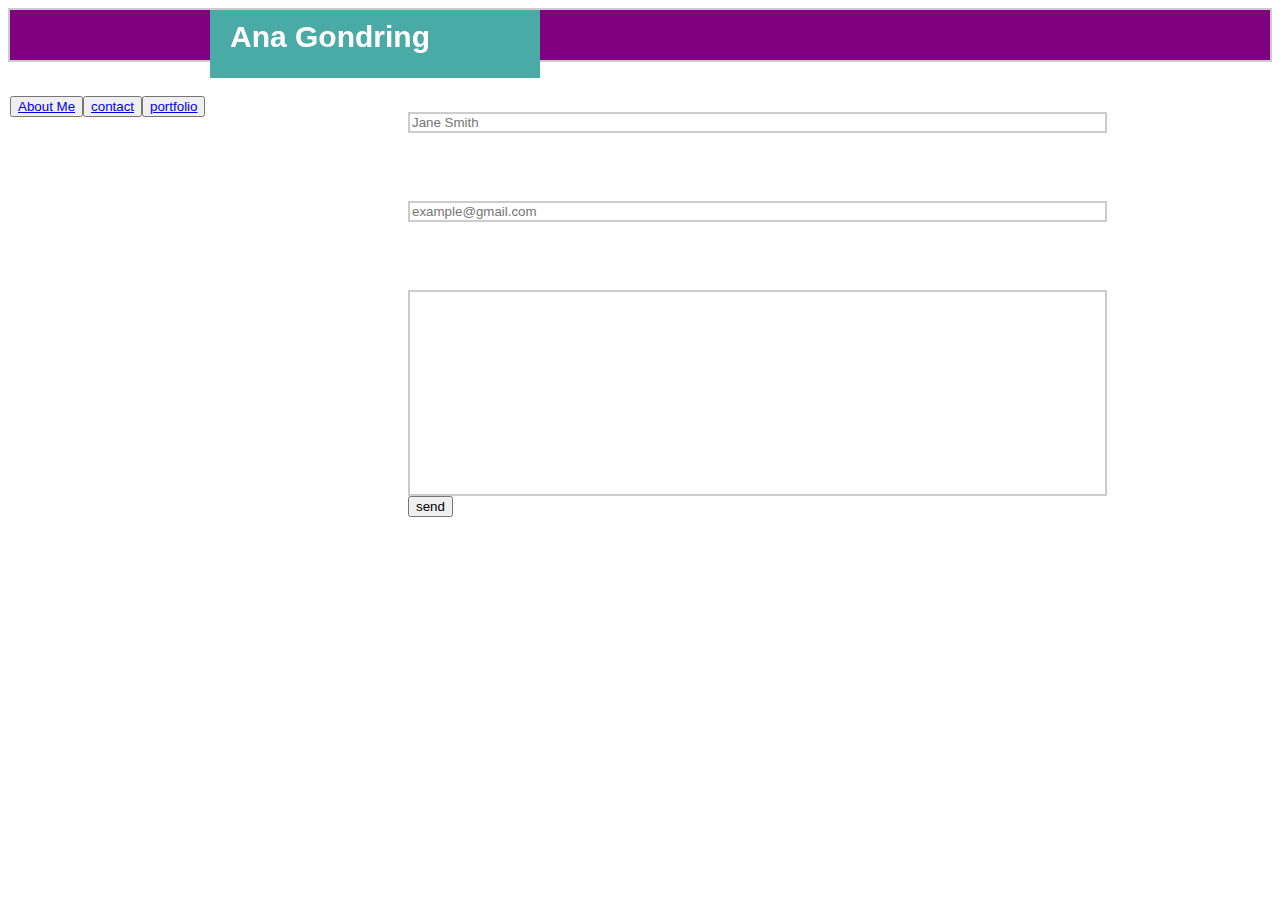
==== commit 8949ac24: "Initial commit" ====
--- a/contact.html
+++ b/contact.html
@@ -1,4 +1,3 @@
-]
 <!DOCTYPE HTML>
 <html>
 <head>
--- a/style.css
+++ b/style.css
@@ -1,8 +1,20 @@
-
 .top {
-    background-color: #ffffff;
+    background-color: purple;
     height: 50px;
 border: solid 2px #cccccc;
+}
+
+#info {
+    height: 100%;
+    width: 0;
+    position: fixed;
+    z-index: 1;
+    top: 0;
+    left: 0;
+    background-color: red;
+    overflow-x: hidden;
+    transition: 0.5s;
+    padding-top: 60px; 
 }
 h1 {
     position: fixed;
@@ -70,14 +82,14 @@
 .mainbody {
     border: #cccccc;
     height: 500px;
-    
+    width: 950px;
 margin-left: 300px;
 background-color: white;
 padding: 20px 20px 20px 20px;
-margin-right: 300px;
-
-}
-
+
+
+}
+/* 
 nav{
     float: right;
 padding: 6px 10px 20px 30px;
@@ -86,20 +98,19 @@
 right: 0;
 
 color: teal;
-}
+} */
 
 .form {
     margin-left: 200px;
-    
-}
-
-nav a{
+}
+
+/* nav a{
 color: white;    
-}
-
-nav a:hover{
+} */
+
+/* nav a:hover{
     color:black;    
-    }
+    } */
 #send a{
     color: white;    
 }
@@ -108,7 +119,7 @@
     color:black;    
     }
 
-.cat1 {
+.trivia_game {
     padding: 16px 16px;
     clear:both; 
         height: 200px;
@@ -117,6 +128,10 @@
        background-color: white;
        border: solid 2px #cccccc;
        margin-top: 65px;
+    }
+    .trivia_game:hover {
+transform: scale(3);
+float: center;
     }
 
     .cat2 {
@@ -184,8 +199,13 @@
     color: teal;
 }
 
+
+
+
+
 /* .footer {
     background-color: teal;
     height: 50px;
 border: solid 2px #cccccc;
 } */
+/* Teal color (used for headings and backgrounds): #4aaaa5 */